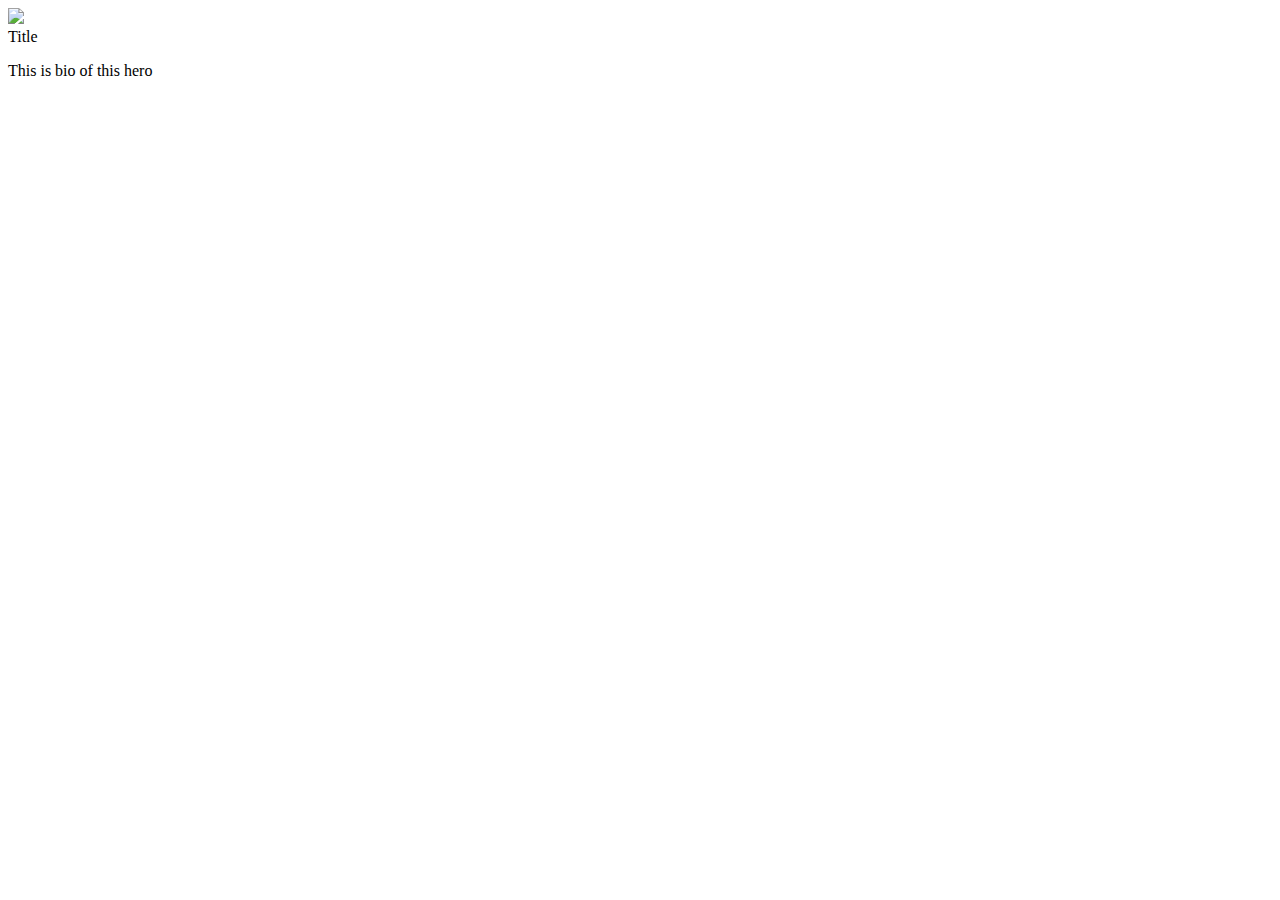
==== fav.html @ c15fdaa6 "added script and html files" ====
<!DOCTYPE html>
<html lang="en">

<head>
    <meta charset="UTF-8">
    <meta name="viewport" content="width=device-width, initial-scale=1.0">
    <title>Favorite Heros</title>
</head>

<body>
    <div class="fav-list">
        <img src="https://www.superherodb.com/pictures2/portraits/10/100/638.jpg" />
        <div class="fav-list__title">
            <span>Title</span>
            <p>This is bio of this hero</p>
        </div>
    </div>
</body>

</html>
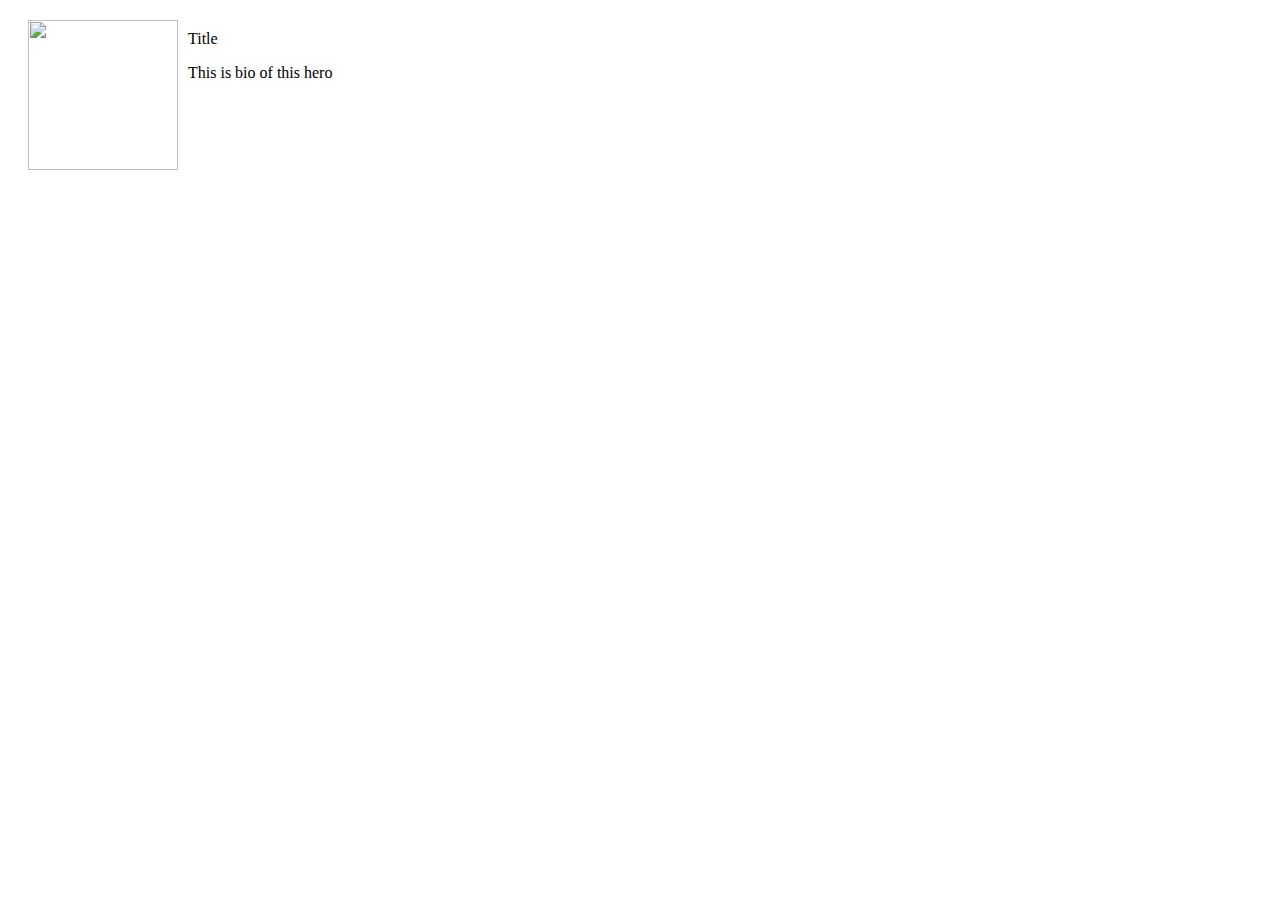
==== commit edf860b0: "some changes" ====
--- a/fav.html
+++ b/fav.html
@@ -5,6 +5,7 @@
     <meta charset="UTF-8">
     <meta name="viewport" content="width=device-width, initial-scale=1.0">
     <title>Favorite Heros</title>
+    <link rel="stylesheet" href="./fav.css">
 </head>
 
 <body>
@@ -15,6 +16,8 @@
             <p>This is bio of this hero</p>
         </div>
     </div>
+
+    <script src='superhero.js'></script>
 </body>
 
 </html>--- a/fav.css
+++ b/fav.css
@@ -0,0 +1,19 @@
+
+.fav-list{
+    display: flex;
+    padding: 10px;
+    margin: 10px;
+    width: 500px;
+    height: 500px;
+}
+
+.fav-list img{
+    width: 150px;
+    height: 150px;
+}
+
+.fav-list__title{
+    display: flex;
+    flex-direction: column;
+    margin: 10px;
+}
